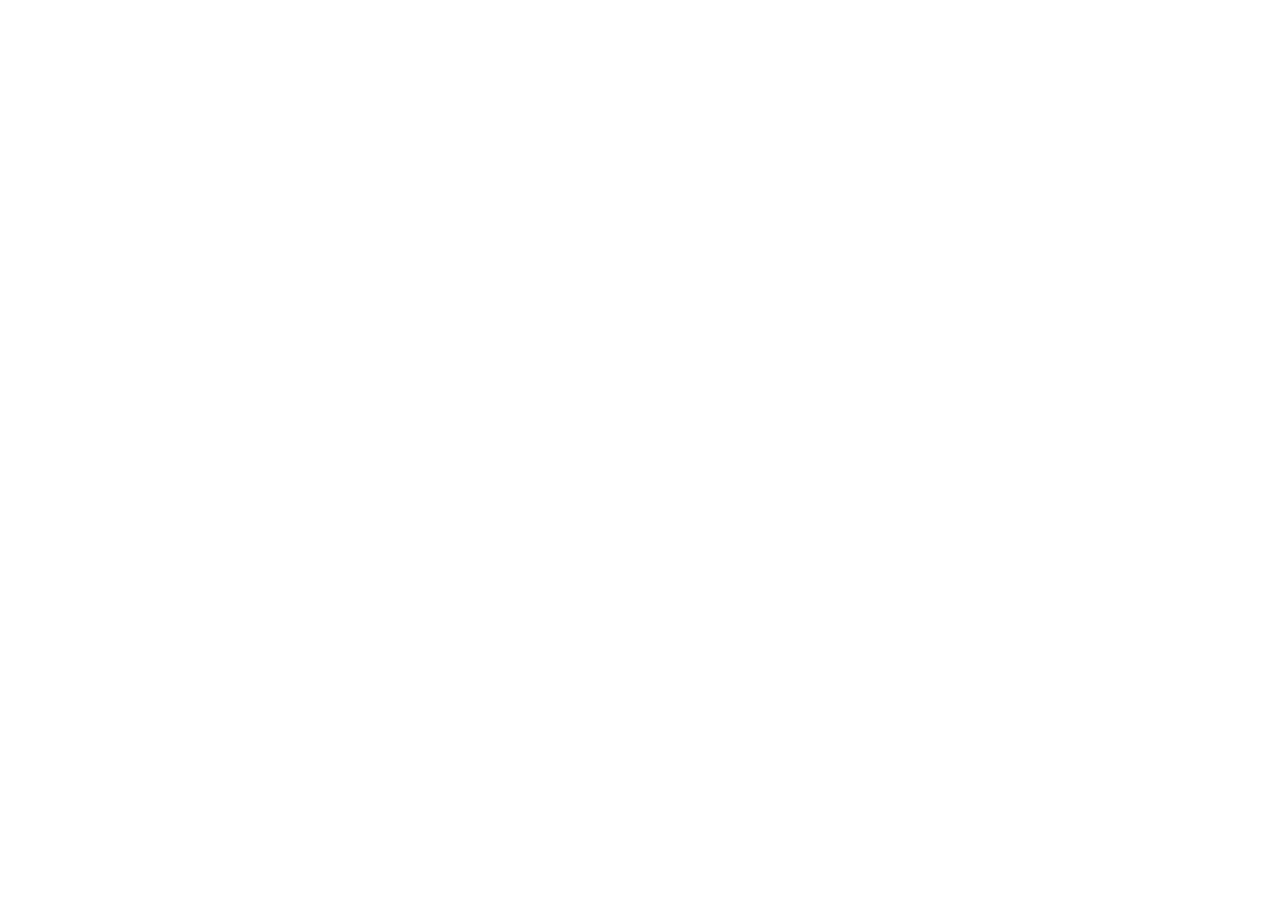
==== index.html @ ffc4b028 "Initial commit created barebones of the website" ====
<!DOCTYPE html>
<head>
    <title>Home</title>
    <link rel="stylesheet" href="styles.css">
    <script defer src="script.js"></script>
</head>
<html>
    <header class="header"></header>
    <body>

    </body>

    <footer></footer>
</html>
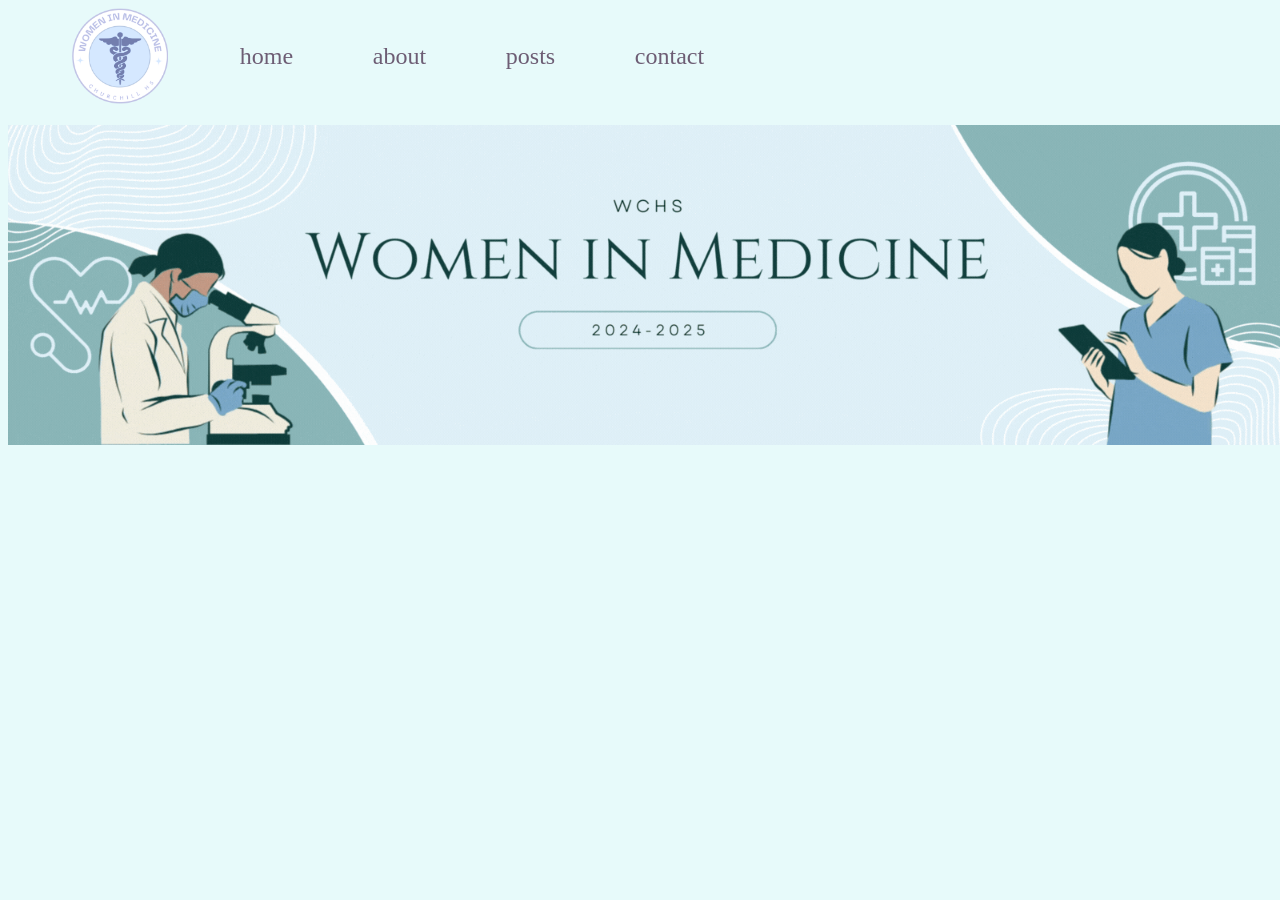
==== commit f36e6a3c: "added nav bar" ====
--- a/index.html
+++ b/index.html
@@ -3,11 +3,22 @@
     <title>Home</title>
     <link rel="stylesheet" href="styles.css">
     <script defer src="script.js"></script>
+    <link rel="icon" href="graphics/icon.png" type="image/x-icon">
 </head>
 <html>
-    <header class="header"></header>
+    <header class="header">
+        <div class="nav">
+            <img src="graphics/logo.png" alt="wim logo" style="width:7.5dvw">
+            <p><a href="index.html">home</a></p>
+            <p><a href="about.html">about</a></p>
+            <p><a href="posts.html">posts</a></p>
+            <p><a href="contact.html">contact</a></p>
+
+        </div>
+    </header>
     <body>
-
+        <h1></h1>
+        <img id = "homebanner" src="graphics/home_banner.gif" alt="wim banner">
     </body>
 
     <footer></footer>
--- a/styles.css
+++ b/styles.css
@@ -0,0 +1,31 @@
+html{
+    background-color:rgb(231, 250, 250);
+}
+#homebanner{
+    width:100dvw;
+}
+.nav{
+    max-width:50dvw;
+    font-size:150%;
+    display:flex;
+    gap:5dvw;
+    padding:0 5dvw;
+}
+.nav :link{
+    text-decoration:none;
+    color:rgb(109, 93, 116);
+}
+.nav :visited{
+    text-decoration: none;
+}
+.nav p{
+    margin:auto;
+}
+
+@media only screen and ((max-width:768px) or ((min-width: 768px) and (max-width: 1024px))) {
+    .nav{
+        max-width:80dvw;
+        margin:auto;
+    }
+    
+}
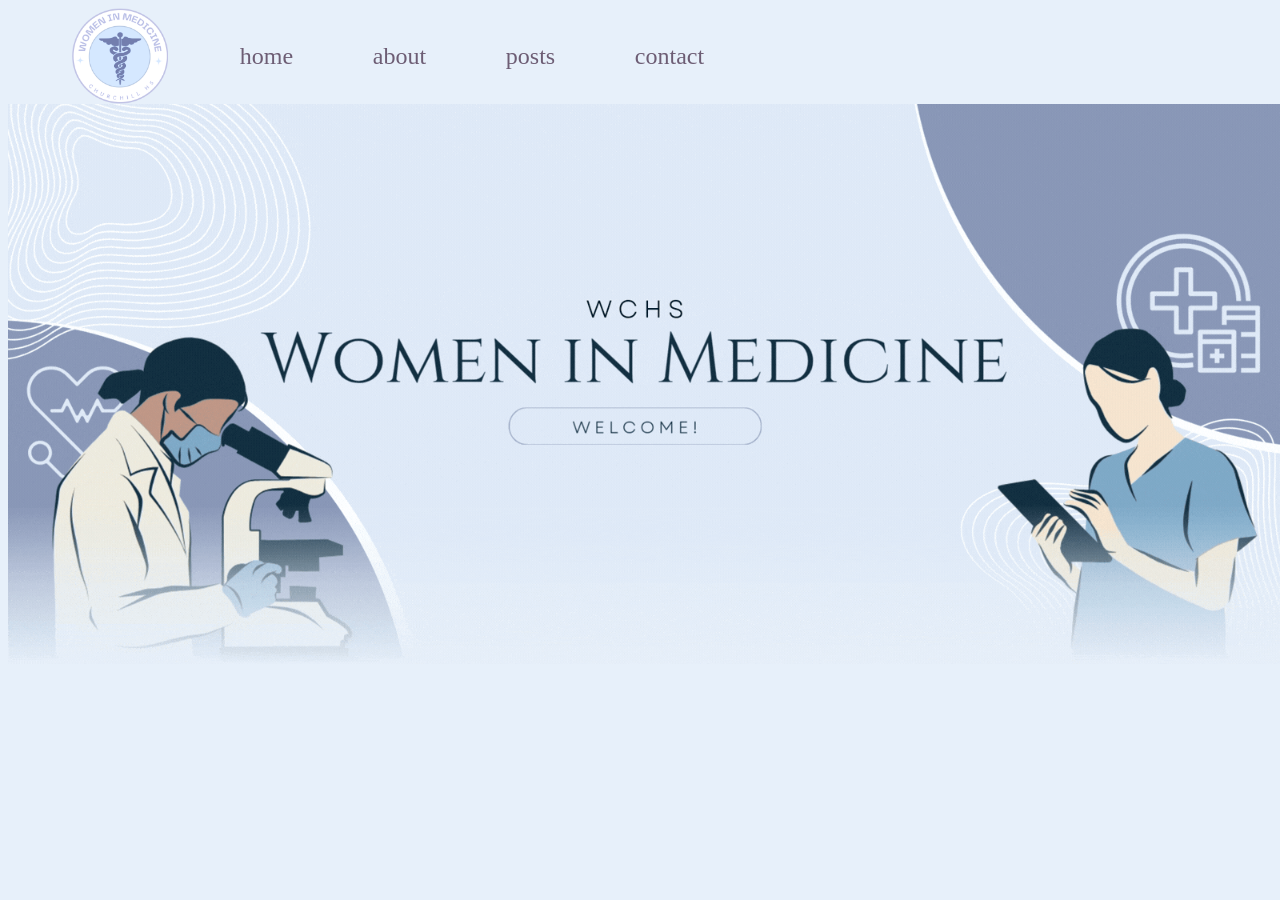
==== commit a7d6063c: "added header to all" ====
--- a/index.html
+++ b/index.html
@@ -6,18 +6,9 @@
     <link rel="icon" href="graphics/icon.png" type="image/x-icon">
 </head>
 <html>
-    <header class="header">
-        <div class="nav">
-            <img src="graphics/logo.png" alt="wim logo" style="width:7.5dvw">
-            <p><a href="index.html">home</a></p>
-            <p><a href="about.html">about</a></p>
-            <p><a href="posts.html">posts</a></p>
-            <p><a href="contact.html">contact</a></p>
-
-        </div>
+    <header id="header">
     </header>
     <body>
-        <h1></h1>
         <img id = "homebanner" src="graphics/home_banner.gif" alt="wim banner">
     </body>
 
--- a/styles.css
+++ b/styles.css
@@ -1,5 +1,5 @@
 html{
-    background-color:rgb(231, 250, 250);
+    background-color:#e7f0fa;
 }
 #homebanner{
     width:100dvw;
@@ -28,4 +28,11 @@
         margin:auto;
     }
     
+}
+
+.about-sec{
+    margin: auto;
+}
+#abtwwd{
+    text-align:right;
 }
